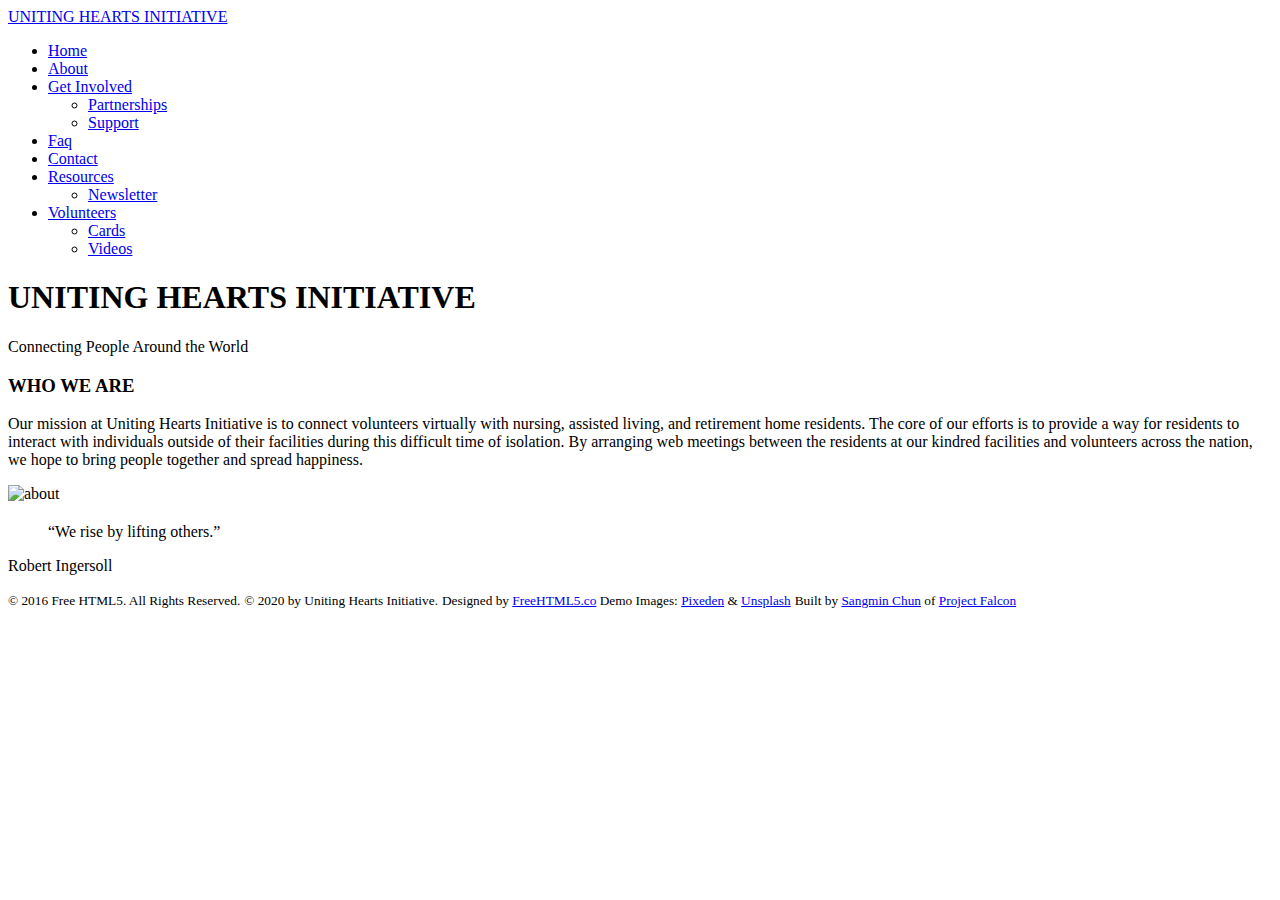
==== index.html @ cf686b50 "Added index.html" ====
<!DOCTYPE HTML>
<html>

<head>
	<meta charset="utf-8">
	<meta http-equiv="X-UA-Compatible" content="IE=edge">
	<title>Uniting Hearts Initiative</title>
	<meta name="viewport" content="width=device-width, initial-scale=1">
	<meta name="description" content="Uniting Hearts Initiative" />
	<meta name="keywords" content="uniting hearts initiative, uniting hearts, CHD Living, senior" />
	<meta name="author" content="Uniting Hearts Initiative" />

	<!-- 
	//////////////////////////////////////////////////////

	FREE HTML5 TEMPLATE 
	DESIGNED & DEVELOPED by FreeHTML5.co
		
	Website: 		http://freehtml5.co/
	Email: 			info@freehtml5.co
	Twitter: 		http://twitter.com/fh5co
	Facebook: 		https://www.facebook.com/fh5co

	//////////////////////////////////////////////////////
	 -->

	<!-- Facebook and Twitter integration -->
	<meta property="og:title" content="" />
	<meta property="og:image" content="" />
	<meta property="og:url" content="" />
	<meta property="og:site_name" content="" />
	<meta property="og:description" content="" />
	<meta name="twitter:title" content="" />
	<meta name="twitter:image" content="" />
	<meta name="twitter:url" content="" />
	<meta name="twitter:card" content="" />

	<link href='https://fonts.googleapis.com/css?family=Work+Sans:400,300,600,400italic,700' rel='stylesheet'
		type='text/css'>

	<!-- Animate.css -->
	<link rel="stylesheet" href="css/animate.css">
	<!-- Icomoon Icon Fonts-->
	<link rel="stylesheet" href="css/icomoon.css">
	<!-- Bootstrap  -->
	<link rel="stylesheet" href="css/bootstrap.css">

	<!-- Magnific Popup -->
	<link rel="stylesheet" href="css/magnific-popup.css">

	<!-- Theme style  -->
	<link rel="stylesheet" href="css/style.css">
	<!-- Font Awesome -->
	<link rel="stylesheet" href="https://cdnjs.cloudflare.com/ajax/libs/font-awesome/5.14.0/css/all.min.css"
		integrity="sha512-1PKOgIY59xJ8Co8+NE6FZ+LOAZKjy+KY8iq0G4B3CyeY6wYHN3yt9PW0XpSriVlkMXe40PTKnXrLnZ9+fkDaog=="
		crossorigin="anonymous" />
	<!-- Modernizr JS -->
	<script src="js/modernizr-2.6.2.min.js"></script>
	<!-- FOR IE9 below -->
	<!--[if lt IE 9]>
	<script src="js/respond.min.js"></script>
	<![endif]-->

</head>

<body>

	<div class="fh5co-loader"></div>

	<div id="page">
		<nav class="fh5co-nav" role="navigation">
			<div class="container">
				<div class="row">
					<div class="col-xs-12 text-center">
						<div id="fh5co-logo"><a href="index.html">UNITING HEARTS INITIATIVE</a></div>
					</div>
					<div class="col-xs-12 text-center menu-1">
						<ul>
							<li class="active"><a href="index.html">Home</a></li>
							<li> <a href="about.html">About</a></li>
							<li class="has-dropdown">
								<a href="getinvolved.html">Get Involved</a>
								<ul class="dropdown">
									<li><a href="partnerships.html">Partnerships</a></li>
									<li><a href="support.html">Support</a></li>
								</ul>
							</li>
							<li><a href="faq.html">Faq</a></li>
							<li><a href="contact.html">Contact</a></li>
							<li class="has-dropdown">
								<a href="resources.html">Resources</a>
								<ul class="dropdown">
									<li><a href="news.html">Newsletter</a></li>
								</ul>
							</li>
							<li class="has-dropdown">
								<a href="volunteers.html">Volunteers</a>
								<ul class="dropdown">
									<li><a href="cards.html">Cards</a></li>
					 
									<li><a href="videos.html">Videos</a></li>
								</ul>
							</li>
						</ul>
					</div>
				</div>

			</div>
		</nav>


		<header id="fh5co-header" class="fh5co-cover" role="banner"
			style="background-image:url(images/indexbackground.webp);">
			<div class="overlay"></div>
			<div class="container">
				<div class="row">
					<div class="col-md-12 col-md-offset-0 text-center">
						<div class="display-t">
							<div class="display-tc animate-box" data-animate-effect="fadeInUp">
								<h1 class="mb30">UNITING HEARTS INITIATIVE</h1>
								<p class="home-desc">
									Connecting People Around the World
								</p>
							</div>
						</div>
					</div>
				</div>
			</div>
		</header>

		<div id="fh5co-about">
			<div class="container">
				<div class="row row-pb-md animate-box">
					<div class="col-md-6 col-md-push-6">

						<div class="desc">
							<h3>WHO WE ARE</h3>
							<p>Our mission at Uniting Hearts Initiative is to connect volunteers virtually with nursing,
								assisted living, and retirement home residents. The core of our efforts is to provide a
								way for residents to interact with individuals outside of their facilities during this
								difficult time of isolation. By arranging web meetings between the residents at our
								kindred facilities and volunteers across the nation, we hope to bring people together
								and spread happiness.</p>
						</div>
					</div>
					<div class="col-md-6 col-md-pull-6">
						<img class="img-responsive" src="images/indexBlurb.webp" alt="about">
					</div>

				</div>

			</div>
		</div>

		<div id="fh5co-counter">
			<div class="container">

				<div class="row animate-box" data-animate-effect="fadeInUp">
					<div class="col-md-8 col-md-offset-2 text-center fh5co-heading">
						<h2><i class="fa fa-quote-left" aria-hidden="true"></i></h2>
						<blockquote>“We rise by lifting others.”</blockquote>
						<span>Robert Ingersoll</span>
					</div>
				</div>
			</div>

			<footer id="fh5co-footer" role="contentinfo">
				<div class="row copyright">
					<div class="col-md-12 text-center">
						<p>
							<small class="block">&copy; 2016 Free HTML5. All Rights Reserved.</small>
							<small class="block"> &copy; 2020 by Uniting Hearts Initiative.</small>
							<small class="block">Designed by <a href="http://freehtml5.co/"
									target="_blank">FreeHTML5.co</a> Demo Images: <a href="http://pixeden.com/"
									target="_blank">Pixeden</a> &amp; <a href="http://unsplash.com/"
									target="_blank">Unsplash</a></small>
							<small class="block"> Built by <a href="http://blog.sagg.in/"> Sangmin Chun</a> of <a
									target="_blank" href="https://www.elevatethefuture.org/projectfalcon">‌Project
									Falcon</a></small>
						</p>
					</div>
				</div>

		</div>
		</footer>
	</div>

	<div class="gototop js-top">
		<a href="#" class="js-gotop"><i class="icon-arrow-up"></i></a>
	</div>

	<!-- jQuery -->
	<script src="js/jquery.min.js"></script>
	<!-- jQuery Easing -->
	<script src="js/jquery.easing.1.3.js"></script>
	<!-- Bootstrap -->
	<script src="js/bootstrap.min.js"></script>
	<!-- Waypoints -->
	<script src="js/jquery.waypoints.min.js"></script>
	<!-- countTo -->
	<script src="js/jquery.countTo.js"></script>
	<!-- Magnific Popup -->
	<script src="js/jquery.magnific-popup.min.js"></script>
	<script src="js/magnific-popup-options.js"></script>
	<!-- Main -->
	<script src="js/main.js"></script>

</body>

</html>
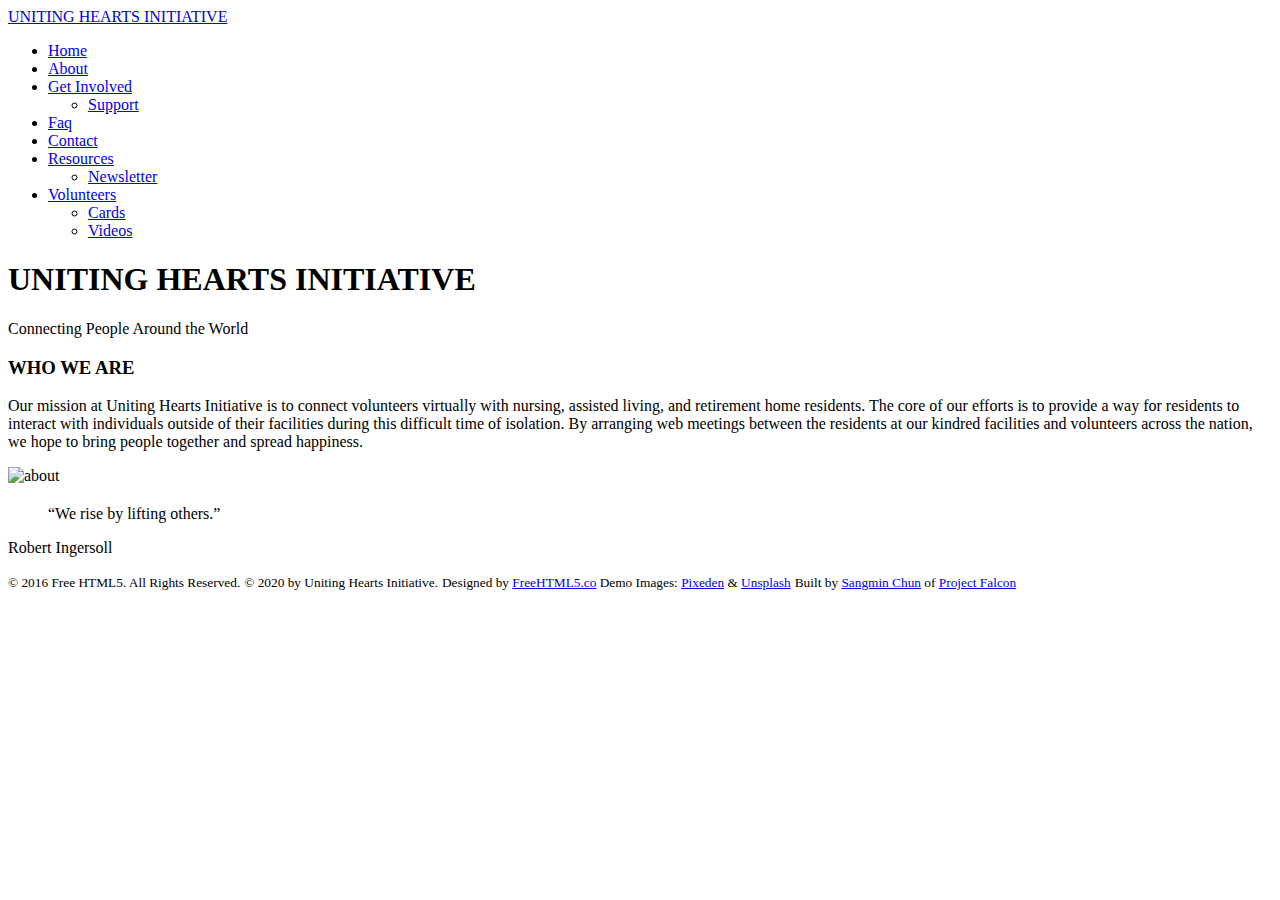
==== commit 1fa41cb1: "Updated everything." ====
--- a/index.html
+++ b/index.html
@@ -81,7 +81,6 @@
 							<li class="has-dropdown">
 								<a href="getinvolved.html">Get Involved</a>
 								<ul class="dropdown">
-									<li><a href="partnerships.html">Partnerships</a></li>
 									<li><a href="support.html">Support</a></li>
 								</ul>
 							</li>
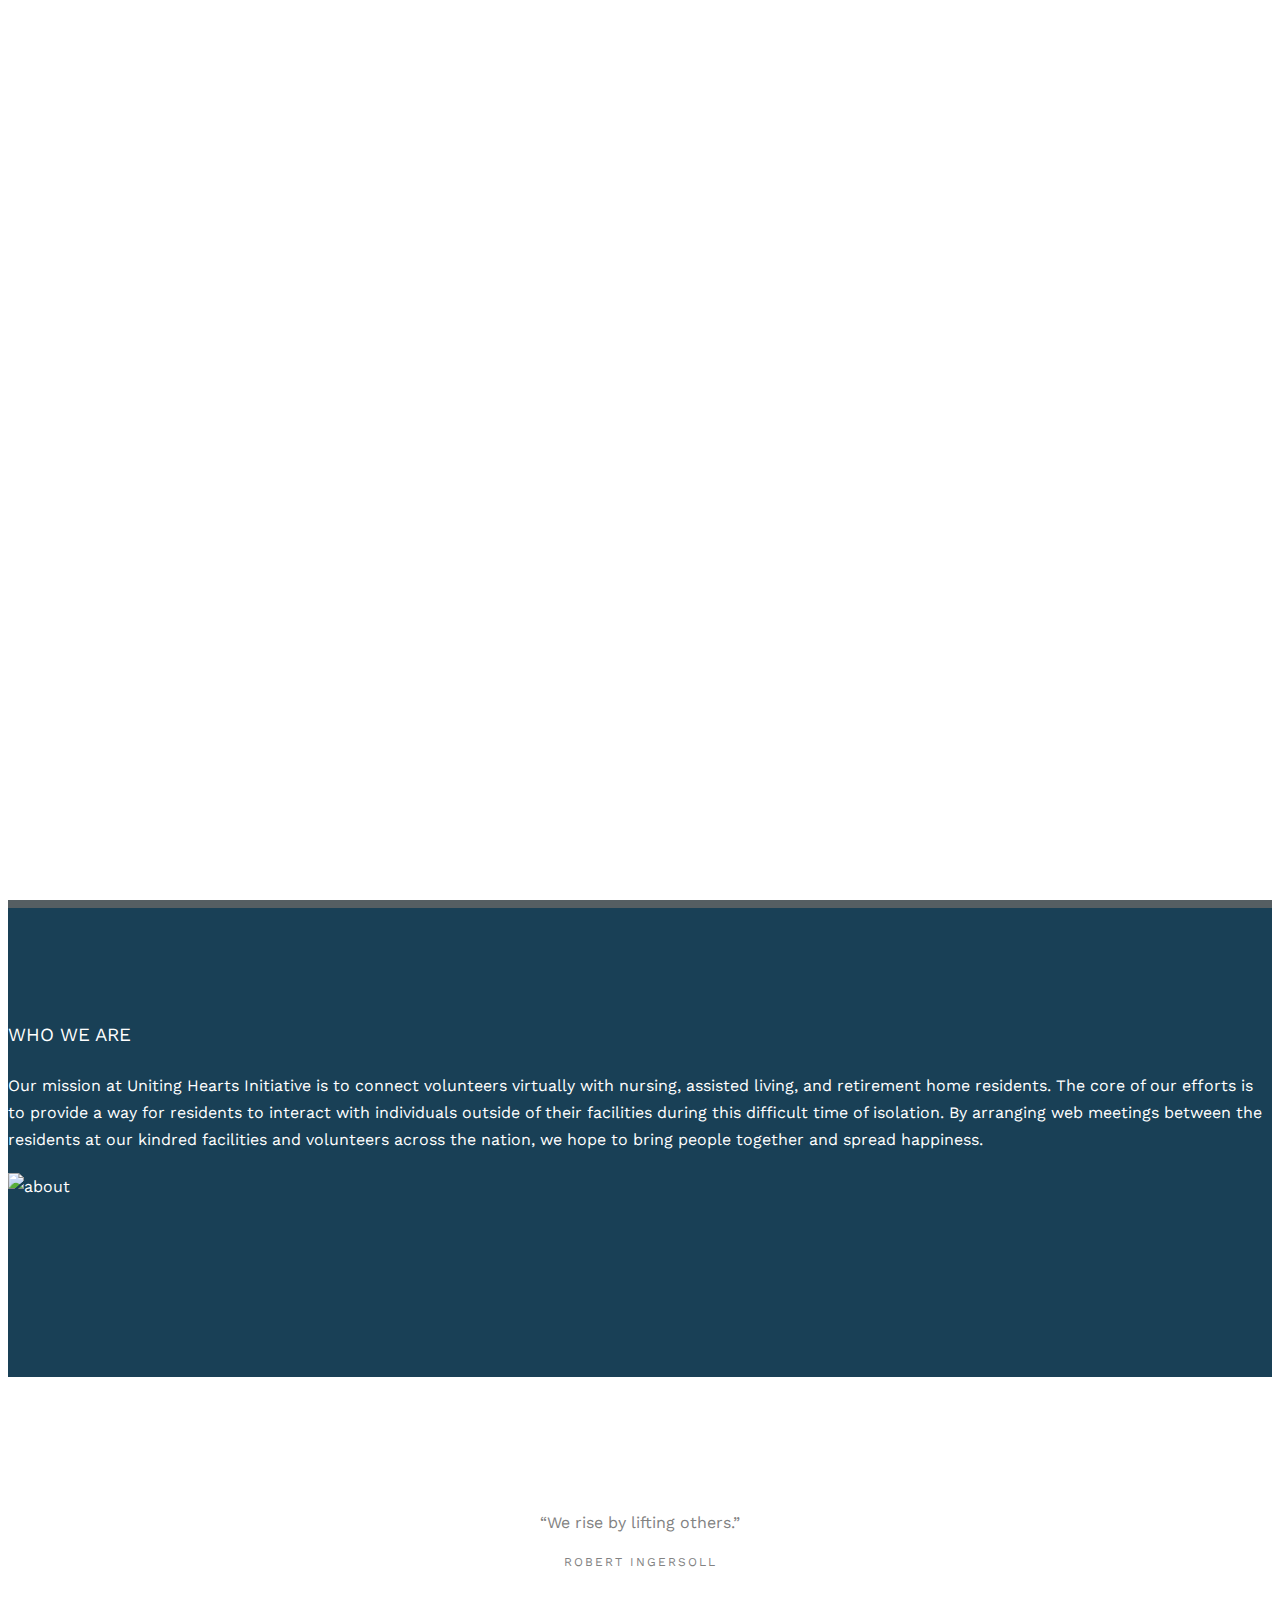
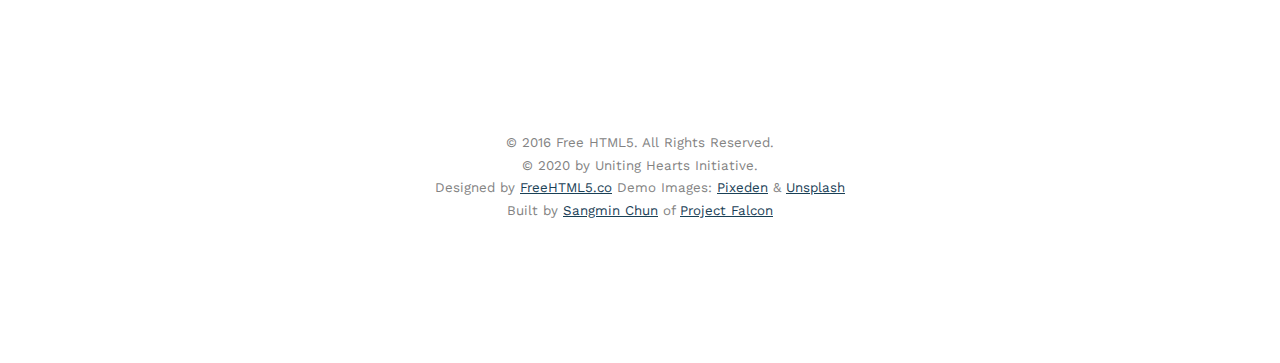
==== commit db8aed78: "New changes." ====
--- a/index.html
+++ b/index.html
@@ -96,8 +96,8 @@
 								<a href="volunteers.html">Volunteers</a>
 								<ul class="dropdown">
 									<li><a href="cards.html">Cards</a></li>
-					 
 									<li><a href="videos.html">Videos</a></li>
+									<li><a href="virtualbuddies.html">Virtual Buddies</a></li>
 								</ul>
 							</li>
 						</ul>
@@ -131,17 +131,18 @@
 			<div class="container">
 				<div class="row row-pb-md animate-box">
 					<div class="col-md-6 col-md-push-6">
-
-						<div class="desc">
-							<h3>WHO WE ARE</h3>
-							<p>Our mission at Uniting Hearts Initiative is to connect volunteers virtually with nursing,
-								assisted living, and retirement home residents. The core of our efforts is to provide a
-								way for residents to interact with individuals outside of their facilities during this
-								difficult time of isolation. By arranging web meetings between the residents at our
-								kindred facilities and volunteers across the nation, we hope to bring people together
-								and spread happiness.</p>
+						
+							<div class="desc">
+								<h3>WHO WE ARE</h3>
+								<p>Our mission at Uniting Hearts Initiative is to connect volunteers virtually with nursing,
+									assisted living, and retirement home residents. The core of our efforts is to provide a
+									way for residents to interact with individuals outside of their facilities during this
+									difficult time of isolation. By arranging web meetings between the residents at our
+									kindred facilities and volunteers across the nation, we hope to bring people together
+									and spread happiness.</p>
+							</div>
 						</div>
-					</div>
+				
 					<div class="col-md-6 col-md-pull-6">
 						<img class="img-responsive" src="images/indexBlurb.webp" alt="about">
 					</div>
--- a/css/style.css
+++ b/css/style.css
@@ -0,0 +1,1929 @@
+@font-face {
+  font-family: "icomoon";
+  src: url("../fonts/icomoon/icomoon.eot?srf3rx");
+  src: url("../fonts/icomoon/icomoon.eot?srf3rx#iefix")
+      format("embedded-opentype"),
+    url("../fonts/icomoon/icomoon.ttf?srf3rx") format("truetype"),
+    url("../fonts/icomoon/icomoon.woff?srf3rx") format("woff"),
+    url("../fonts/icomoon/icomoon.svg?srf3rx#icomoon") format("svg");
+  font-weight: normal;
+  font-style: normal;
+}
+/* =======================================================
+*
+* 	Template Style 
+*
+* ======================================================= */
+body {
+  font-family: "Work Sans", Arial, sans-serif;
+  font-weight: 400;
+  font-size: 16px;
+  line-height: 1.7;
+  color: #828282;
+  background: #fff;
+}
+
+#page {
+  position: relative;
+  overflow-x: hidden;
+  width: 100%;
+  height: 100%;
+  -webkit-transition: 0.5s;
+  -o-transition: 0.5s;
+  transition: 0.5s;
+}
+.offcanvas #page {
+  overflow: hidden;
+  position: absolute;
+}
+.offcanvas #page:after {
+  -webkit-transition: 2s;
+  -o-transition: 2s;
+  transition: 2s;
+  position: absolute;
+  top: 0;
+  right: 0;
+  bottom: 0;
+  left: 0;
+  z-index: 101;
+  background: rgba(0, 0, 0, 0.7);
+  content: "";
+}
+
+a {
+  color: #194056;
+  -webkit-transition: 0.5s;
+  -o-transition: 0.5s;
+  transition: 0.5s;
+}
+a:hover,
+a:active,
+a:focus {
+  color: #194056;
+  outline: none;
+  text-decoration: none;
+}
+
+p {
+  margin-bottom: 20px;
+}
+
+h1,
+h2,
+h3,
+h4,
+h5,
+h6,
+figure {
+  color: #000;
+  font-family: "Work Sans", Arial, sans-serif;
+  font-weight: 400;
+  margin: 0 0 20px 0;
+}
+
+::-webkit-selection {
+  color: #fff;
+  background: #194056;
+}
+
+::-moz-selection {
+  color: #fff;
+  background: #194056;
+}
+
+::selection {
+  color: #fff;
+  background: #194056;
+}
+
+.fh5co-nav {
+  position: absolute;
+  top: 0;
+  margin: 0;
+  padding: 0;
+  width: 100%;
+  padding: 40px 0;
+  z-index: 1001;
+}
+@media screen and (max-width: 768px) {
+  .fh5co-nav {
+    padding: 20px 0;
+  }
+.uledition {
+}
+
+}
+.fh5co-nav #fh5co-logo {
+  font-size: 24px;
+  margin: 0 0 2em 0;
+  padding: 0;
+  text-transform: uppercase;
+  font-weight: bold;
+}
+@media screen and (max-width: 768px) {
+  .fh5co-nav #fh5co-logo {
+    margin-bottom: 0;
+  }
+}
+.fh5co-nav #fh5co-logo a > span {
+  color: #f35f55;
+}
+.fh5co-nav a {
+  padding: 5px 10px;
+  color: #fff;
+}
+@media screen and (max-width: 768px) {
+  .fh5co-nav .menu-1 {
+    display: none;
+  }
+}
+.fh5co-nav ul {
+  padding: 0;
+  margin: 2px 0 0 0;
+}
+.fh5co-nav ul li {
+  padding: 0;
+  margin: 0;
+  list-style: none;
+  display: inline;
+}
+.fh5co-nav ul li a {
+  font-size: 16px;
+  padding: 30px 10px;
+  text-transform: uppercase;
+  color: rgba(255, 255, 255, 0.5);
+  -webkit-transition: 0.5s;
+  -o-transition: 0.5s;
+  transition: 0.5s;
+}
+.fh5co-nav ul li a:hover,
+.fh5co-nav ul li a:focus,
+.fh5co-nav ul li a:active {
+  color: white;
+}
+.fh5co-nav ul li.has-dropdown {
+  position: relative;
+}
+.fh5co-nav ul li.has-dropdown .dropdown {
+  width: 130px;
+  -webkit-box-shadow: 0px 14px 33px -9px rgba(0, 0, 0, 0.75);
+  -moz-box-shadow: 0px 14px 33px -9px rgba(0, 0, 0, 0.75);
+  box-shadow: 0px 14px 33px -9px rgba(0, 0, 0, 0.75);
+  z-index: 1002;
+  visibility: hidden;
+  opacity: 0;
+  position: absolute;
+  top: 40px;
+  left: 0;
+  text-align: left;
+  background: #fff;
+  padding: 20px;
+  -webkit-border-radius: 4px;
+  -moz-border-radius: 4px;
+  -ms-border-radius: 4px;
+  border-radius: 4px;
+  -webkit-transition: 0s;
+  -o-transition: 0s;
+  transition: 0s;
+}
+.fh5co-nav ul li.has-dropdown .dropdown:before {
+  bottom: 100%;
+  left: 40px;
+  border: solid transparent;
+  content: " ";
+  height: 0;
+  width: 0;
+  position: absolute;
+  pointer-events: none;
+  border-bottom-color: #fff;
+  border-width: 8px;
+  margin-left: -8px;
+}
+.fh5co-nav ul li.has-dropdown .dropdown li {
+  display: block;
+  margin-bottom: 7px;
+}
+.fh5co-nav ul li.has-dropdown .dropdown li:last-child {
+  margin-bottom: 0;
+}
+.fh5co-nav ul li.has-dropdown .dropdown li a {
+  padding: 2px 0;
+  display: block;
+  color: #999999;
+  line-height: 1.2;
+  text-transform: none;
+  font-size: 15px;
+}
+.fh5co-nav ul li.has-dropdown .dropdown li a:hover {
+  color: #000;
+}
+.fh5co-nav ul li.has-dropdown:hover a,
+.fh5co-nav ul li.has-dropdown:focus a {
+  color: #fff;
+}
+.fh5co-nav ul li.btn-cta a {
+  color: #194056;
+}
+.fh5co-nav ul li.btn-cta a span {
+  background: #f35f55;
+  color: #fff;
+  padding: 4px 20px;
+  display: -moz-inline-stack;
+  display: inline-block;
+  zoom: 1;
+  *display: inline;
+  -webkit-transition: 0.3s;
+  -o-transition: 0.3s;
+  transition: 0.3s;
+  -webkit-border-radius: 4px;
+  -moz-border-radius: 4px;
+  -ms-border-radius: 4px;
+  border-radius: 4px;
+}
+.fh5co-nav ul li.btn-cta a:hover span {
+  background: #f14034 !important;
+  -webkit-box-shadow: 0px 14px 20px -9px rgba(0, 0, 0, 0.75);
+  -moz-box-shadow: 0px 14px 20px -9px rgba(0, 0, 0, 0.75);
+  box-shadow: 0px 14px 20px -9px rgba(0, 0, 0, 0.75);
+}
+.fh5co-nav ul li.active > a {
+  color: #fff !important;
+  position: relative;
+}
+.fh5co-nav ul li.active > a:before {
+  position: absolute;
+  content: "";
+  width: 8px;
+  height: 8px;
+  top: 0;
+  margin-top: 0px;
+  left: 50%;
+  margin-left: -4px;
+
+  -webkit-border-radius: 50%;
+  -moz-border-radius: 50%;
+  -ms-border-radius: 50%;
+  border-radius: 50%;
+}
+
+#fh5co-header,
+#fh5co-counter,
+.fh5co-bg {
+  background-size: cover;
+  background-position: top center;
+  background-repeat: no-repeat;
+  position: relative;
+}
+
+.fh5co-bg {
+  background-size: cover;
+  background-position: center center;
+  position: relative;
+  width: 100%;
+  float: left;
+  position: relative;
+}
+
+#fh5co-header a {
+  color: rgba(255, 255, 255, 0.5);
+  border-bottom: 1px solid rgba(255, 255, 255, 0.5);
+}
+#fh5co-header a:hover {
+  color: white;
+  border-bottom: 1px solid white;
+}
+
+.fh5co-cover {
+  background-size: cover;
+  background-position: top center;
+  background-repeat: no-repeat;
+  position: relative;
+  float: left;
+  width: 100%;
+}
+.fh5co-cover .overlay {
+  z-index: 0;
+  position: absolute;
+  bottom: 0;
+  top: 0;
+  left: 0;
+  right: 0;
+  background: rgba(42, 54, 59, 0.8);
+}
+.fh5co-cover > .fh5co-container {
+  position: relative;
+  z-index: 10;
+}
+@media screen and (max-width: 768px) {
+  .fh5co-cover {
+    height: auto;
+    min-height: none;
+    padding: 120px 0 20px 0;
+    font-size: 1.55rem;
+  }
+}
+.fh5co-cover .display-t,
+.fh5co-cover .display-tc {
+  z-index: 9;
+  height: 900px;
+  display: table;
+  width: 100%;
+}
+@media screen and (max-width: 768px) {
+  .fh5co-cover .display-t,
+  .fh5co-cover .display-tc {
+    height: 600px;
+  }
+}
+.fh5co-cover.fh5co-cover-sm {
+  height: 600px;
+}
+@media screen and (max-width: 768px) {
+  .fh5co-cover.fh5co-cover-sm {
+    height: 400px;
+  }
+}
+.fh5co-cover.fh5co-cover-sm .display-t,
+.fh5co-cover.fh5co-cover-sm .display-tc {
+  height: 600px;
+  display: table;
+  width: 100%;
+}
+@media screen and (max-width: 768px) {
+  .fh5co-cover.fh5co-cover-sm .display-t,
+  .fh5co-cover.fh5co-cover-sm .display-tc {
+    height: 400px;
+  }
+}
+
+.fh5co-staff {
+  text-align: center;
+  margin-bottom: 30px;
+  background: #fff;
+  padding: 30px;
+  float: left;
+  width: 100%;
+}
+.fh5co-staff img {
+  width: 100px;
+  margin-bottom: 20px;
+  -webkit-border-radius: 50%;
+  -moz-border-radius: 50%;
+  -ms-border-radius: 50%;
+  border-radius: 50%;
+}
+.fh5co-staff h3 {
+  font-size: 24px;
+  margin-bottom: 5px;
+}
+.fh5co-staff p {
+  margin-bottom: 30px;
+}
+.fh5co-staff .role {
+  color: #bfbfbf;
+  margin-bottom: 30px;
+  font-weight: normal;
+  display: block;
+}
+
+.pagination a {
+  background: none;
+  border: none !important;
+  color: gray !important;
+}
+.pagination a:hover,
+.pagination a:focus,
+.pagination a:active {
+  background: none !important;
+}
+.pagination > li > a {
+  margin: 0 2px;
+  font-size: 18px;
+  padding: 0 !important;
+  background: none;
+  -webkit-border-radius: 50% !important;
+  -moz-border-radius: 50% !important;
+  -ms-border-radius: 50% !important;
+  -o-border-radius: 50% !important;
+  border-radius: 50% !important;
+  height: 50px;
+  width: 50px;
+  line-height: 50px;
+  display: table-cell;
+  vertical-align: middle;
+}
+.pagination > li > a:hover {
+  color: #000;
+  background: #e6e6e6 !important;
+}
+.pagination > li.disabled > a {
+  background: none;
+}
+.pagination > li.active > a {
+  background: #194056 !important;
+  -webkit-box-shadow: 4px 11px 35px -14px rgba(0, 0, 0, 0.5);
+  -moz-box-shadow: 4px 11px 35px -14px rgba(0, 0, 0, 0.5);
+  -ms-box-shadow: 4px 11px 35px -14px rgba(0, 0, 0, 0.5);
+  -o-box-shadow: 4px 11px 35px -14px rgba(0, 0, 0, 0.5);
+  box-shadow: 4px 11px 35px -14px rgba(0, 0, 0, 0.5);
+  color: #fff !important;
+}
+.pagination > li.active > a:hover {
+  cursor: pointer;
+  background: #38b0f5 !important;
+}
+
+.fh5co-social-icons {
+  margin: 0;
+  padding: 0;
+}
+.fh5co-social-icons li {
+  margin: 0;
+  padding: 0;
+  list-style: none;
+  display: -moz-inline-stack;
+  display: inline-block;
+  zoom: 1;
+  *display: inline;
+}
+.fh5co-social-icons li a {
+  display: -moz-inline-stack;
+  display: inline-block;
+  zoom: 1;
+  *display: inline;
+  color: #194056;
+  padding-left: 10px;
+  padding-right: 10px;
+}
+.fh5co-social-icons li a i {
+  font-size: 20px;
+}
+
+.fh5co-contact-info ul {
+  padding: 0;
+  margin: 0;
+}
+.fh5co-contact-info ul li {
+  padding: 0 0 0 40px;
+  margin: 0 0 30px 0;
+  list-style: none;
+  position: relative;
+}
+.fh5co-contact-info ul li:before {
+  color: #194056;
+  position: absolute;
+  left: 0;
+  top: 0.05em;
+  font-family: "icomoon";
+  speak: none;
+  font-style: normal;
+  font-weight: normal;
+  font-variant: normal;
+  text-transform: none;
+  line-height: 1;
+  /* Better Font Rendering =========== */
+  -webkit-font-smoothing: antialiased;
+  -moz-osx-font-smoothing: grayscale;
+}
+.fh5co-contact-info ul li.address:before {
+  font-size: 30px;
+  content: "\e9d1";
+}
+.fh5co-contact-info ul li.phone:before {
+  font-size: 23px;
+  content: "\e9f4";
+}
+.fh5co-contact-info ul li.email:before {
+  font-size: 23px;
+  content: "\e9da";
+}
+.fh5co-contact-info ul li.url:before {
+  font-size: 23px;
+  content: "\e9af";
+}
+
+#fh5co-header .display-tc,
+#fh5co-counter .display-tc,
+.fh5co-cover .display-tc {
+  display: table-cell !important;
+  vertical-align: middle;
+}
+#fh5co-header .display-tc h1,
+#fh5co-header .display-tc h2,
+#fh5co-counter .display-tc h1,
+#fh5co-counter .display-tc h2,
+.fh5co-cover .display-tc h1,
+.fh5co-cover .display-tc h2 {
+  margin: 0;
+  padding: 0;
+  color: white;
+}
+#fh5co-header .display-tc h1,
+#fh5co-counter .display-tc h1,
+.fh5co-cover .display-tc h1 {
+  margin-bottom: 0px;
+  margin-top: 0;
+  font-size: 60px;
+  line-height: 1.5;
+  text-transform: uppercase;
+  font-weight: 300;
+}
+@media screen and (max-width: 768px) {
+  #fh5co-header .display-tc h1,
+  #fh5co-counter .display-tc h1,
+  .fh5co-cover .display-tc h1 {
+    font-size: 40px;
+  }
+}
+#fh5co-header .display-tc h2,
+#fh5co-counter .display-tc h2,
+.fh5co-cover .display-tc h2 {
+  font-size: 20px;
+  line-height: 1.5;
+  margin-bottom: 30px;
+  text-transform: uppercase;
+}
+#fh5co-header .display-tc .btn,
+#fh5co-counter .display-tc .btn,
+.fh5co-cover .display-tc .btn {
+  padding: 15px 30px;
+  background: #194056;
+  color: #fff;
+  border: none !important;
+  font-size: 18px;
+  text-transform: uppercase;
+  -webkit-border-radius: 4px;
+  -moz-border-radius: 4px;
+  -ms-border-radius: 4px;
+  border-radius: 4px;
+}
+#fh5co-header .display-tc .btn:hover,
+#fh5co-counter .display-tc .btn:hover,
+.fh5co-cover .display-tc .btn:hover {
+  background: #0a86cc !important;
+  -webkit-box-shadow: 0px 14px 30px -15px rgba(0, 0, 0, 0.75) !important;
+  -moz-box-shadow: 0px 14px 30px -15px rgba(0, 0, 0, 0.75) !important;
+  box-shadow: 0px 14px 30px -15px rgba(0, 0, 0, 0.75) !important;
+}
+#fh5co-header .display-tc .link-watch,
+#fh5co-counter .display-tc .link-watch,
+.fh5co-cover .display-tc .link-watch {
+  border-bottom: none;
+}
+#fh5co-header .display-tc .form-inline .form-group,
+#fh5co-counter .display-tc .form-inline .form-group,
+.fh5co-cover .display-tc .form-inline .form-group {
+  width: 100% !important;
+  margin-bottom: 10px;
+}
+#fh5co-header .display-tc .form-inline .form-group .form-control,
+#fh5co-counter .display-tc .form-inline .form-group .form-control,
+.fh5co-cover .display-tc .form-inline .form-group .form-control {
+  width: 100%;
+  background: #fff;
+  border: none;
+}
+
+.fh5co-bg-section {
+  background: rgba(0, 0, 0, 0.05);
+}
+
+#fh5co-services,
+#fh5co-started,
+#fh5co-testimonial,
+#fh5co-blog,
+#fh5co-project,
+#fh5co-about,
+#fh5co-team,
+#fh5co-contact,
+#fh5co-footer {
+  padding: 7em 0;
+  clear: both;
+}
+@media screen and (max-width: 768px) {
+  #fh5co-services,
+  #fh5co-started,
+  #fh5co-testimonial,
+  #fh5co-blog,
+  #fh5co-project,
+  #fh5co-about,
+  #fh5co-team,
+  #fh5co-contact,
+  #fh5co-footer {
+    padding: 3em 0;
+  }
+}
+
+#fh5co-testimonial .testimonial {
+  background: #fff;
+  padding: 30px;
+  position: relative;
+  margin-bottom: 4em;
+}
+#fh5co-testimonial .testimonial blockquote {
+  border-left: none;
+  padding: 0;
+  margin: 0;
+}
+#fh5co-testimonial .testimonial p {
+  color: #000;
+}
+#fh5co-testimonial .testimonial p.author {
+  color: #b3b3b3;
+}
+#fh5co-testimonial .testimonial p.author img {
+  width: 60px;
+  margin-right: 20px;
+  -webkit-border-radius: 50%;
+  -moz-border-radius: 50%;
+  -ms-border-radius: 50%;
+  border-radius: 50%;
+}
+#fh5co-testimonial .testimonial p.author cite {
+  font-style: normal;
+  font-size: 13px;
+}
+#fh5co-testimonial .testimonial p:last-child {
+  margin-bottom: 0;
+}
+#fh5co-testimonial .testimonial:after {
+  position: absolute;
+  left: 11%;
+  bottom: -30px;
+  display: block;
+  width: 0;
+  content: "";
+  border-width: 30px 30px 0 0;
+  border-style: solid;
+  border-color: #fff transparent;
+}
+
+#fh5co-blog .fh5co-post {
+  background: #fff;
+  float: left;
+  width: 100%;
+  margin-bottom: 30px;
+  padding: 30px;
+  -webkit-box-shadow: -2px 11px 24px -8px rgba(0, 0, 0, 0.15);
+  -moz-box-shadow: -2px 11px 24px -8px rgba(0, 0, 0, 0.15);
+  box-shadow: -2px 11px 24px -8px rgba(0, 0, 0, 0.15);
+  position: relative;
+  bottom: 0;
+  -webkit-transition: 0.3s;
+  -o-transition: 0.3s;
+  transition: 0.3s;
+}
+#fh5co-blog .fh5co-post h3 {
+  margin-bottom: 20px;
+}
+#fh5co-blog .fh5co-post h3 a {
+  color: #194056;
+}
+#fh5co-blog .fh5co-post h3 a:hover {
+  color: #f35f55;
+}
+#fh5co-blog .fh5co-post .fh5co-date {
+  display: block;
+  margin-bottom: 10px;
+  text-transform: uppercase;
+  font-size: 12px;
+  color: #cccccc;
+  letter-spacing: 0.07em;
+}
+#fh5co-blog .fh5co-post p.author {
+  color: #b3b3b3;
+}
+#fh5co-blog .fh5co-post p.author img {
+  width: 50px;
+  margin-right: 10px;
+  -webkit-border-radius: 50%;
+  -moz-border-radius: 50%;
+  -ms-border-radius: 50%;
+  border-radius: 50%;
+}
+#fh5co-blog .fh5co-post p.author cite {
+  font-style: normal;
+  font-size: 13px;
+}
+#fh5co-blog .fh5co-post p:last-child {
+  margin-bottom: 0;
+}
+#fh5co-blog .fh5co-post:hover,
+#fh5co-blog .fh5co-post:focus {
+  bottom: 10px;
+}
+@media screen and (max-width: 768px) {
+  #fh5co-blog .fh5co-post:hover,
+  #fh5co-blog .fh5co-post:focus {
+    bottom: 0;
+  }
+}
+
+#fh5co-counter {
+  padding: 7em 0;
+  text-align: center;
+}
+@media screen and (max-width: 768px) {
+  #fh5co-counter {
+    padding: 3em 0;
+  }
+}
+#fh5co-counter .counter {
+  font-size: 50px;
+  margin-bottom: 10px;
+  color: #194056;
+  font-weight: 100;
+  display: block;
+}
+#fh5co-counter .counter-label {
+  margin-bottom: 0;
+  text-transform: uppercase;
+  color: rgba(0, 0, 0, 0.5);
+  letter-spacing: 0.1em;
+}
+@media screen and (max-width: 768px) {
+  #fh5co-counter .feature-center {
+    margin-bottom: 30px;
+  }
+}
+#fh5co-counter .icon {
+  width: 70px;
+  height: 70px;
+  text-align: center;
+  margin-bottom: 20px;
+  background: none !important;
+  border: none !important;
+}
+#fh5co-counter .icon i {
+  height: 70px;
+}
+#fh5co-counter .icon i:before {
+  color: #cccccc;
+  display: block;
+  text-align: center;
+  margin-left: 3px;
+}
+
+#fh5co-project .fh5co-project {
+  margin-bottom: 30px;
+}
+#fh5co-project .fh5co-project > a {
+  display: block;
+  color: #000;
+  position: relative;
+  bottom: 0;
+  overflow: hidden;
+  -webkit-transition: 0.5s;
+  -o-transition: 0.5s;
+  transition: 0.5s;
+}
+#fh5co-project .fh5co-project > a img {
+  position: relative;
+  -webkit-transition: 0.5s;
+  -o-transition: 0.5s;
+  transition: 0.5s;
+}
+#fh5co-project .fh5co-project > a:after {
+  opacity: 0;
+  visibility: hidden;
+  content: "";
+  position: absolute;
+  bottom: 0;
+  left: 0;
+  right: 0;
+  top: 0;
+  -webkit-box-shadow: inset 0px -86px 116px -8px rgba(0, 0, 0, 0.75);
+  -moz-box-shadow: inset 0px -86px 116px -8px rgba(0, 0, 0, 0.75);
+  box-shadow: inset 0px -86px 116px -8px rgba(0, 0, 0, 0.75);
+  z-index: 8;
+  -webkit-transition: 0.5s;
+  -o-transition: 0.5s;
+  transition: 0.5s;
+}
+#fh5co-project .fh5co-project > a h3 {
+  z-index: 12;
+  position: absolute;
+  right: 20px;
+  left: 20px;
+  bottom: 0px;
+  color: #fff;
+  margin: 0;
+  padding: 0;
+  opacity: 0;
+  font-size: 20px;
+  font-weight: 300;
+  visibility: hidden;
+  -webkit-transition: 0.3s;
+  -o-transition: 0.3s;
+  transition: 0.3s;
+}
+@media screen and (max-width: 768px) {
+  #fh5co-project .fh5co-project > a h3 {
+    position: relative;
+    visibility: visible;
+    opacity: 1;
+    bottom: 0;
+    color: #000;
+    padding: 20px;
+    background: #fff;
+  }
+}
+#fh5co-project .fh5co-project > a:hover {
+  -webkit-box-shadow: 0px 18px 71px -10px rgba(0, 0, 0, 0.75);
+  -moz-box-shadow: 0px 18px 71px -10px rgba(0, 0, 0, 0.75);
+  box-shadow: 0px 18px 71px -10px rgba(0, 0, 0, 0.75);
+}
+@media screen and (max-width: 768px) {
+  #fh5co-project .fh5co-project > a:hover {
+    bottom: 0;
+  }
+}
+#fh5co-project .fh5co-project > a:hover:after {
+  opacity: 1;
+  visibility: visible;
+}
+@media screen and (max-width: 768px) {
+  #fh5co-project .fh5co-project > a:hover:after {
+    opacity: 0;
+    visibility: hidden;
+  }
+}
+#fh5co-project .fh5co-project > a:hover h3 {
+  opacity: 1;
+  visibility: visible;
+  bottom: 20px;
+}
+@media screen and (max-width: 768px) {
+  #fh5co-project .fh5co-project > a:hover h3 {
+    bottom: 0;
+    padding: 20px;
+    background: #fff;
+  }
+}
+#fh5co-project .fh5co-project > a:hover img {
+  -webkit-transform: scale(1.1);
+  -moz-transform: scale(1.1);
+  -o-transform: scale(1.1);
+  transform: scale(1.1);
+}
+@media screen and (max-width: 768px) {
+  #fh5co-project .fh5co-project > a:hover img {
+    -webkit-transform: scale(1);
+    -moz-transform: scale(1);
+    -o-transform: scale(1);
+    transform: scale(1);
+  }
+}
+
+#fh5co-core-feature {
+  padding-top: 10em;
+  clear: both;
+}
+@media screen and (max-width: 768px) {
+  #fh5co-core-feature {
+    padding-top: 3em;
+    padding-bottom: 0em;
+  }
+}
+
+.features {
+  display: -webkit-box;
+  display: -moz-box;
+  display: -ms-flexbox;
+  display: -webkit-flex;
+  display: flex;
+  flex-wrap: wrap;
+  -webkit-flex-wrap: wrap;
+  -moz-flex-wrap: wrap;
+  width: 100%;
+  height: auto;
+  position: relative;
+}
+.features .col-half,
+.features .col-half-image-holder {
+  width: 50%;
+  float: left;
+}
+@media screen and (max-width: 768px) {
+  .features .col-half-image-holder {
+    display: block;
+    position: absolute;
+    bottom: 0;
+    padding-bottom: 16em;
+    width: 100%;
+  }
+}
+@media screen and (max-width: 768px) and (max-width: 480px) {
+  .features .col-half-image-holder {
+    padding-bottom: 29em;
+  }
+}
+@media screen and (max-width: 768px) {
+  .features .col-half-image-holder img {
+    right: 0;
+    max-width: 45%;
+  }
+}
+@media screen and (max-width: 768px) and (max-width: 480px) {
+  .features .col-half-image-holder img {
+    margin-right: -4em;
+    max-width: 100%;
+  }
+}
+
+.features .col-half {
+  display: table;
+}
+.features .col-half .table-c {
+  display: table-cell;
+  vertical-align: middle;
+  height: 554px;
+}
+.features .col-half .table-c .desc {
+  width: 85%;
+}
+.features .col-half .table-c .desc > span {
+  text-transform: uppercase;
+  font-size: 12px;
+  letter-spacing: 2px;
+}
+.features .col-half .table-c .desc h3 {
+  font-size: 46px;
+  line-height: 55px;
+  font-weight: 300;
+}
+.features .col-half .table-c .desc .btn {
+  background: #f35f55;
+  border: 2px solid #f35f55;
+}
+.features .col-half .table-c .desc .btn:hover,
+.features .col-half .table-c .desc .btn:active,
+.features .col-half .table-c .desc .btn:focus {
+  border: 2px solid #f35f55 !important;
+  background: #f14034 !important;
+}
+@media screen and (max-width: 768px) {
+  .features .col-half {
+    width: 100%;
+    text-align: center;
+  }
+  .features .col-half .desc {
+    width: 100% !important;
+    padding: 0 30px;
+  }
+}
+.features .col-half-image-holder {
+  position: relative;
+}
+.features .col-half-image-holder img {
+  position: absolute;
+  bottom: 0;
+  right: 0;
+}
+
+.feature-center {
+  padding-left: 20px;
+  padding-right: 20px;
+  float: left;
+  width: 100%;
+  margin-bottom: 40px;
+}
+@media screen and (max-width: 768px) {
+  .feature-center {
+    margin-bottom: 50px;
+  }
+}
+.feature-center .desc {
+  padding-left: 180px;
+}
+.feature-center .icon {
+  margin-bottom: 20px;
+  display: block;
+}
+.feature-center .icon i {
+  font-size: 40px;
+  color: rgba(42, 54, 59, 0.2);
+}
+.feature-center .icon2 {
+  float: left;
+}
+.feature-center .icon2 i {
+  font-size: 100px;
+}
+.feature-center p,
+.feature-center h3 {
+  margin-bottom: 30px;
+}
+.feature-center h3 {
+  font-size: 22px;
+  color: #5d5d5d;
+}
+
+.project-grid {
+  background-size: cover;
+  background-position: top center;
+  background-repeat: no-repeat;
+  position: relative;
+  overflow: hidden;
+  height: 350px;
+  margin-bottom: 40px;
+}
+.project-grid:before {
+  position: absolute;
+  top: 0;
+  bottom: 0;
+  left: 0;
+  right: 0;
+  content: "";
+  background: rgba(0, 0, 0, 0.3);
+  opacity: 0;
+  -webkit-transition: 0.1s;
+  -o-transition: 0.1s;
+  transition: 0.1s;
+}
+.project-grid .desc {
+  background: rgba(12, 156, 238, 0.9);
+  padding: 10px 20px;
+  position: absolute;
+  bottom: -93px;
+  left: 0;
+  right: 0;
+  -webkit-transition: 0.1s;
+  -o-transition: 0.1s;
+  transition: 0.1s;
+}
+.project-grid .desc h3 a {
+  color: white;
+}
+.project-grid .desc span {
+  color: rgba(255, 255, 255, 0.4);
+  text-transform: uppercase;
+  letter-spacing: 1px;
+  font-size: 12px;
+}
+@media screen and (max-width: 768px) {
+  .project-grid .desc {
+    bottom: 0;
+  }
+}
+.project-grid:hover:before,
+.project-grid:focus:before {
+  opacity: 1;
+}
+.project-grid:hover .desc,
+.project-grid:focus .desc {
+  bottom: 0;
+}
+
+.project-content {
+  width: 100%;
+  padding-left: 10px;
+  padding-right: 10px;
+  float: left;
+  padding: 7em 0;
+}
+@media screen and (max-width: 768px) {
+  .project-content {
+    padding: 3em 0;
+  }
+}
+.project-content .col-half {
+  width: 50%;
+  float: left;
+  padding-left: 10px;
+  padding-right: 10px;
+}
+@media screen and (max-width: 480px) {
+  .project-content .col-half {
+    width: 100%;
+  }
+}
+.project-content .col-half .project,
+.project-content .col-half .project-grid {
+  background-size: cover;
+  background-position: top center;
+  background-repeat: no-repeat;
+  position: relative;
+  overflow: hidden;
+}
+.project-content .col-half .project:before,
+.project-content .col-half .project-grid:before {
+  position: absolute;
+  top: 0;
+  bottom: 0;
+  left: 0;
+  right: 0;
+  content: "";
+  background: rgba(0, 0, 0, 0.3);
+  opacity: 0;
+  -webkit-transition: 0.1s;
+  -o-transition: 0.1s;
+  transition: 0.1s;
+}
+.project-content .col-half .project:hover:before,
+.project-content .col-half .project:focus:before,
+.project-content .col-half .project-grid:hover:before,
+.project-content .col-half .project-grid:focus:before {
+  opacity: 1;
+}
+.project-content .col-half .project:hover .desc,
+.project-content .col-half .project:focus .desc,
+.project-content .col-half .project-grid:hover .desc,
+.project-content .col-half .project-grid:focus .desc {
+  bottom: 0;
+}
+@media screen and (max-width: 480px) {
+  .project-content .col-half .project,
+  .project-content .col-half .project-grid {
+    height: 340px !important;
+    margin-bottom: 20px;
+  }
+}
+.project-content .col-half .project {
+  height: 800px;
+}
+.project-content .col-half .project-grid {
+  height: 390px;
+  margin-bottom: 20px;
+}
+.project-content .col-half .project-grid:last-child {
+  margin-bottom: 0;
+}
+.project-content .desc {
+  background: rgba(12, 156, 238, 0.9);
+  padding: 10px 20px;
+  position: absolute;
+  bottom: -93px;
+  left: 0;
+  right: 0;
+  -webkit-transition: 0.1s;
+  -o-transition: 0.1s;
+  transition: 0.1s;
+}
+.project-content .desc h3 {
+  color: white;
+}
+.project-content .desc span {
+  color: rgba(255, 255, 255, 0.4);
+  text-transform: uppercase;
+  letter-spacing: 1px;
+  font-size: 12px;
+}
+@media screen and (max-width: 768px) {
+  .project-content .desc {
+    bottom: 0;
+  }
+}
+
+.fh5co-heading {
+  margin-bottom: 2em;
+}
+.fh5co-heading.fh5co-heading-sm {
+  margin-bottom: 2em;
+}
+.fh5co-heading h2 {
+  font-size: 55px;
+  margin-bottom: 20px;
+  line-height: 1.5;
+  font-weight: 300;
+  color: #000;
+}
+.fh5co-heading p {
+  font-size: 18px;
+  line-height: 1.5;
+  color: #828282;
+}
+.fh5co-heading span {
+  display: block;
+  margin-bottom: 10px;
+  text-transform: uppercase;
+  font-size: 12px;
+  letter-spacing: 2px;
+}
+
+.testimony .inner {
+  width: 20%;
+  float: left;
+}
+.testimony .inner img {
+  width: 100%;
+  height: 100%;
+  border: 10px solid #fff;
+  margin-bottom: 20px;
+  -webkit-border-radius: 50%;
+  -moz-border-radius: 50%;
+  -ms-border-radius: 50%;
+  border-radius: 50%;
+}
+.testimony blockquote {
+  width: 75%;
+  float: right;
+  padding: 40px;
+  background: rgba(0, 0, 0, 0.03);
+  border-left: none;
+  position: relative;
+}
+
+#fh5co-started {
+  background: rgba(42, 54, 59, 0.9);
+}
+#fh5co-started .fh5co-heading h2 {
+  color: #fff;
+  margin-bottom: 20px !important;
+  font-weight: 300;
+}
+#fh5co-started .fh5co-heading p {
+  color: rgba(255, 255, 255, 0.5);
+}
+#fh5co-started .form-control {
+  background: rgba(255, 255, 255, 0.2);
+  border: none !important;
+  color: #fff;
+  font-size: 16px !important;
+  width: 100%;
+  -webkit-transition: 0.5s;
+  -o-transition: 0.5s;
+  transition: 0.5s;
+}
+#fh5co-started .form-control::-webkit-input-placeholder {
+  color: #fff;
+}
+#fh5co-started .form-control:-moz-placeholder {
+  /* Firefox 18- */
+  color: #fff;
+}
+#fh5co-started .form-control::-moz-placeholder {
+  /* Firefox 19+ */
+  color: #fff;
+}
+#fh5co-started .form-control:-ms-input-placeholder {
+  color: #fff;
+}
+#fh5co-started .form-control:focus {
+  background: rgba(255, 255, 255, 0.3);
+}
+#fh5co-started .btn {
+  height: 54px;
+  border: none !important;
+  background: #f35f55;
+  color: #fff;
+  font-size: 16px;
+  text-transform: uppercase;
+  font-weight: 400;
+  padding-left: 30px;
+  padding-right: 30px;
+}
+#fh5co-started .btn:hover {
+  background: #f14034 !important;
+  -webkit-box-shadow: 0px 14px 20px -9px rgba(0, 0, 0, 0.75) !important;
+  -moz-box-shadow: 0px 14px 20px -9px rgba(0, 0, 0, 0.75) !important;
+  box-shadow: 0px 14px 20px -9px rgba(0, 0, 0, 0.75) !important;
+}
+#fh5co-started .form-inline .form-group {
+  width: 100% !important;
+  margin-bottom: 10px;
+}
+#fh5co-started .form-inline .form-group .form-control {
+  width: 100%;
+}
+
+#fh5co-footer .fh5co-footer-links {
+  padding: 0;
+  margin: 0;
+}
+#fh5co-footer .fh5co-footer-links li {
+  padding: 0;
+  margin: 0;
+  list-style: none;
+}
+#fh5co-footer .fh5co-footer-links li a {
+  color: #000;
+  text-decoration: none;
+}
+#fh5co-footer .fh5co-footer-links li a:hover {
+  text-decoration: underline;
+}
+#fh5co-footer .fh5co-widget {
+  margin-bottom: 30px;
+}
+@media screen and (max-width: 768px) {
+  #fh5co-footer .fh5co-widget {
+    text-align: left;
+  }
+}
+#fh5co-footer .fh5co-widget h3 {
+  margin-bottom: 15px;
+  font-weight: bold;
+  font-size: 15px;
+  letter-spacing: 2px;
+  text-transform: uppercase;
+}
+#fh5co-footer .copyright .block {
+  display: block;
+}
+
+#fh5co-offcanvas {
+  position: absolute;
+  z-index: 1901;
+  width: 270px;
+  background: black;
+  top: 0;
+  right: 0;
+  top: 0;
+  bottom: 0;
+  padding: 45px 40px 40px 40px;
+  overflow-y: auto;
+  display: none;
+  -moz-transform: translateX(270px);
+  -webkit-transform: translateX(270px);
+  -ms-transform: translateX(270px);
+  -o-transform: translateX(270px);
+  transform: translateX(270px);
+  -webkit-transition: 0.5s;
+  -o-transition: 0.5s;
+  transition: 0.5s;
+}
+@media screen and (max-width: 768px) {
+  #fh5co-offcanvas {
+    display: block;
+  }
+}
+.offcanvas #fh5co-offcanvas {
+  -moz-transform: translateX(0px);
+  -webkit-transform: translateX(0px);
+  -ms-transform: translateX(0px);
+  -o-transform: translateX(0px);
+  transform: translateX(0px);
+}
+#fh5co-offcanvas a {
+  color: rgba(255, 255, 255, 0.5);
+}
+#fh5co-offcanvas a:hover {
+  color: rgba(255, 255, 255, 0.8);
+}
+#fh5co-offcanvas ul {
+  padding: 0;
+  margin: 0;
+}
+#fh5co-offcanvas ul li {
+  padding: 0;
+  margin: 0;
+  list-style: none;
+}
+#fh5co-offcanvas ul li > ul {
+  padding-left: 20px;
+  display: none;
+}
+#fh5co-offcanvas ul li.offcanvas-has-dropdown > a {
+  display: block;
+  position: relative;
+}
+#fh5co-offcanvas ul li.offcanvas-has-dropdown > a:after {
+  position: absolute;
+  right: 0px;
+  font-family: "icomoon";
+  speak: none;
+  font-style: normal;
+  font-weight: normal;
+  font-variant: normal;
+  text-transform: none;
+  line-height: 1;
+  /* Better Font Rendering =========== */
+  -webkit-font-smoothing: antialiased;
+  -moz-osx-font-smoothing: grayscale;
+  content: "\e921";
+  font-size: 20px;
+  color: rgba(255, 255, 255, 0.2);
+  -webkit-transition: 0.5s;
+  -o-transition: 0.5s;
+  transition: 0.5s;
+}
+#fh5co-offcanvas ul li.offcanvas-has-dropdown.active a:after {
+  -webkit-transform: rotate(-180deg);
+  -moz-transform: rotate(-180deg);
+  -ms-transform: rotate(-180deg);
+  -o-transform: rotate(-180deg);
+  transform: rotate(-180deg);
+}
+
+.uppercase {
+  font-size: 14px;
+  color: #000;
+  margin-bottom: 10px;
+  font-weight: 700;
+  text-transform: uppercase;
+}
+
+.gototop {
+  position: fixed;
+  bottom: 20px;
+  right: 20px;
+  z-index: 999;
+  opacity: 0;
+  visibility: hidden;
+  -webkit-transition: 0.5s;
+  -o-transition: 0.5s;
+  transition: 0.5s;
+}
+.gototop.active {
+  opacity: 1;
+  visibility: visible;
+}
+.gototop a {
+  width: 50px;
+  height: 50px;
+  display: table;
+  background: rgba(0, 0, 0, 0.5);
+  color: #fff;
+  text-align: center;
+  -webkit-border-radius: 4px;
+  -moz-border-radius: 4px;
+  -ms-border-radius: 4px;
+  border-radius: 4px;
+}
+.gototop a i {
+  height: 50px;
+  display: table-cell;
+  vertical-align: middle;
+}
+.gototop a:hover,
+.gototop a:active,
+.gototop a:focus {
+  text-decoration: none;
+  outline: none;
+}
+
+.fh5co-nav-toggle {
+  width: 25px;
+  height: 25px;
+  cursor: pointer;
+  text-decoration: none;
+}
+.fh5co-nav-toggle.active i::before,
+.fh5co-nav-toggle.active i::after {
+  background: #444;
+}
+.fh5co-nav-toggle:hover,
+.fh5co-nav-toggle:focus,
+.fh5co-nav-toggle:active {
+  outline: none;
+  border-bottom: none !important;
+}
+.fh5co-nav-toggle i {
+  position: relative;
+  display: inline-block;
+  width: 25px;
+  height: 2px;
+  color: #252525;
+  font: bold 14px/0.4 Helvetica;
+  text-transform: uppercase;
+  text-indent: -55px;
+  background: #252525;
+  transition: all 0.2s ease-out;
+}
+.fh5co-nav-toggle i::before,
+.fh5co-nav-toggle i::after {
+  content: "";
+  width: 25px;
+  height: 2px;
+  background: #252525;
+  position: absolute;
+  left: 0;
+  transition: all 0.2s ease-out;
+}
+.fh5co-nav-toggle.fh5co-nav-white > i {
+  color: #fff;
+  background: #fff;
+}
+.fh5co-nav-toggle.fh5co-nav-white > i::before,
+.fh5co-nav-toggle.fh5co-nav-white > i::after {
+  background: #fff;
+}
+
+.fh5co-nav-toggle i::before {
+  top: -7px;
+}
+
+.fh5co-nav-toggle i::after {
+  bottom: -7px;
+}
+
+.fh5co-nav-toggle:hover i::before {
+  top: -10px;
+}
+
+.fh5co-nav-toggle:hover i::after {
+  bottom: -10px;
+}
+
+.fh5co-nav-toggle.active i {
+  background: transparent;
+}
+
+.fh5co-nav-toggle.active i::before {
+  top: 0;
+  -webkit-transform: rotateZ(45deg);
+  -moz-transform: rotateZ(45deg);
+  -ms-transform: rotateZ(45deg);
+  -o-transform: rotateZ(45deg);
+  transform: rotateZ(45deg);
+}
+
+.fh5co-nav-toggle.active i::after {
+  bottom: 0;
+  -webkit-transform: rotateZ(-45deg);
+  -moz-transform: rotateZ(-45deg);
+  -ms-transform: rotateZ(-45deg);
+  -o-transform: rotateZ(-45deg);
+  transform: rotateZ(-45deg);
+}
+
+.fh5co-nav-toggle {
+  position: absolute;
+  right: 0px;
+  top: 10px;
+  z-index: 21;
+  padding: 6px 0 0 0;
+  display: block;
+  margin: 0 auto;
+  display: none;
+  height: 44px;
+  width: 44px;
+  z-index: 2001;
+  border-bottom: none !important;
+}
+@media screen and (max-width: 768px) {
+  .fh5co-nav-toggle {
+    display: block;
+  }
+}
+
+.btn {
+  margin-right: 4px;
+  margin-bottom: 4px;
+  font-family: "Work Sans", Arial, sans-serif;
+  font-size: 16px;
+  font-weight: 400;
+  -webkit-border-radius: 4px;
+  -moz-border-radius: 4px;
+  -ms-border-radius: 4px;
+  border-radius: 4px;
+  -webkit-transition: 0.5s;
+  -o-transition: 0.5s;
+  transition: 0.5s;
+  padding: 8px 20px;
+}
+.btn.btn-md {
+  padding: 8px 20px !important;
+}
+.btn.btn-lg {
+  padding: 18px 36px !important;
+}
+.btn:hover,
+.btn:active,
+.btn:focus {
+  box-shadow: none !important;
+  outline: none !important;
+}
+
+.btn-primary {
+  background: #194056;
+  color: #fff;
+  border: 2px solid #194056;
+}
+.btn-primary:hover,
+.btn-primary:focus,
+.btn-primary:active {
+  background: #20a7f4 !important;
+  border-color: #20a7f4 !important;
+}
+.btn-primary.btn-outline {
+  background: transparent;
+  color: #194056;
+  border: 2px solid #194056;
+}
+.btn-primary.btn-outline:hover,
+.btn-primary.btn-outline:focus,
+.btn-primary.btn-outline:active {
+  background: #194056;
+  color: #fff;
+}
+
+.btn-success {
+  background: #5cb85c;
+  color: #fff;
+  border: 2px solid #5cb85c;
+}
+.btn-success:hover,
+.btn-success:focus,
+.btn-success:active {
+  background: #4cae4c !important;
+  border-color: #4cae4c !important;
+}
+.btn-success.btn-outline {
+  background: transparent;
+  color: #5cb85c;
+  border: 2px solid #5cb85c;
+}
+.btn-success.btn-outline:hover,
+.btn-success.btn-outline:focus,
+.btn-success.btn-outline:active {
+  background: #5cb85c;
+  color: #fff;
+}
+
+.btn-info {
+  background: #5bc0de;
+  color: #fff;
+  border: 2px solid #5bc0de;
+}
+.btn-info:hover,
+.btn-info:focus,
+.btn-info:active {
+  background: #46b8da !important;
+  border-color: #46b8da !important;
+}
+.btn-info.btn-outline {
+  background: transparent;
+  color: #5bc0de;
+  border: 2px solid #5bc0de;
+}
+.btn-info.btn-outline:hover,
+.btn-info.btn-outline:focus,
+.btn-info.btn-outline:active {
+  background: #5bc0de;
+  color: #fff;
+}
+
+.btn-warning {
+  background: #f0ad4e;
+  color: #fff;
+  border: 2px solid #f0ad4e;
+}
+.btn-warning:hover,
+.btn-warning:focus,
+.btn-warning:active {
+  background: #eea236 !important;
+  border-color: #eea236 !important;
+}
+.btn-warning.btn-outline {
+  background: transparent;
+  color: #f0ad4e;
+  border: 2px solid #f0ad4e;
+}
+.btn-warning.btn-outline:hover,
+.btn-warning.btn-outline:focus,
+.btn-warning.btn-outline:active {
+  background: #f0ad4e;
+  color: #fff;
+}
+
+.btn-danger {
+  background: #d9534f;
+  color: #fff;
+  border: 2px solid #d9534f;
+}
+.btn-danger:hover,
+.btn-danger:focus,
+.btn-danger:active {
+  background: #d43f3a !important;
+  border-color: #d43f3a !important;
+}
+.btn-danger.btn-outline {
+  background: transparent;
+  color: #d9534f;
+  border: 2px solid #d9534f;
+}
+.btn-danger.btn-outline:hover,
+.btn-danger.btn-outline:focus,
+.btn-danger.btn-outline:active {
+  background: #d9534f;
+  color: #fff;
+}
+
+.btn-outline {
+  background: none;
+  border: 2px solid gray;
+  font-size: 16px;
+  -webkit-transition: 0.3s;
+  -o-transition: 0.3s;
+  transition: 0.3s;
+}
+.btn-outline:hover,
+.btn-outline:focus,
+.btn-outline:active {
+  box-shadow: none;
+}
+
+.btn.with-arrow {
+  position: relative;
+  -webkit-transition: 0.3s;
+  -o-transition: 0.3s;
+  transition: 0.3s;
+}
+.btn.with-arrow i {
+  visibility: hidden;
+  opacity: 0;
+  position: absolute;
+  right: 0px;
+  top: 50%;
+  margin-top: -8px;
+  -webkit-transition: 0.2s;
+  -o-transition: 0.2s;
+  transition: 0.2s;
+}
+.btn.with-arrow:hover {
+  padding-right: 50px;
+}
+.btn.with-arrow:hover i {
+  color: #fff;
+  right: 18px;
+  visibility: visible;
+  opacity: 1;
+}
+
+.form-control {
+  box-shadow: none;
+  background: transparent;
+  border: 2px solid rgba(0, 0, 0, 0.1);
+  height: 54px;
+  font-size: 18px;
+  font-weight: 300;
+}
+.form-control:active,
+.form-control:focus {
+  outline: none;
+  box-shadow: none;
+  border-color: #194056;
+}
+
+.mb30 {
+  margin-bottom: 30px !important;
+}
+
+.row-pb-md {
+  padding-bottom: 4em !important;
+}
+
+.row-pb-sm {
+  padding-bottom: 2em !important;
+}
+
+.fh5co-loader {
+  position: fixed;
+  left: 0px;
+  top: 0px;
+  width: 100%;
+  height: 100%;
+  z-index: 9999;
+  background: url(../images/loader.gif) center no-repeat #fff;
+}
+
+.js .animate-box {
+  opacity: 0;
+}
+
+#fh5co-header-subscribe #email {
+  padding-right: 9em;
+}
+#fh5co-header-subscribe button {
+  position: absolute;
+  top: 0;
+  right: 10px;
+  border-top-left-radius: 0px !important;
+  border-bottom-left-radius: 0px !important;
+}
+
+#fh5co-header .container p.home-desc {
+  color: #fff;
+  font-size:24px;
+}
+
+/*# sourceMappingURL=style.css.map */
+#fh5co-about {
+  background-color: #194056;
+  color: white;
+}
+#fh5co-about h3 {
+  color: white;
+}
+#fh5co-counter {
+  padding-bottom: 0;
+}
+
+.fh5co-cover {
+  min-height: 100vh;
+}
+
+.fh5co-cover > div.container {
+  height: 100%;
+}
+
+.middleBox {
+  padding-top: 200px;
+  display: flex;
+  flex-direction: column;
+  justify-content: center;
+  align-items: center;
+}
+
+@media screen and (max-width: 768px) {
+  .middleBox {
+    padding-top: 0vh;
+    display: unset;
+  }
+}
+
+.middleBox table,
+.middleBox table tbody,
+.middleBox table tbody tr,
+.middleBox table tbody tr td {
+	border-collapse: separate;
+ 	border-spacing: 40px;
+  	width: 100%;
+ 	max-width: 920px;
+ 	padding: 20px;
+}
+
+.middleBox table tbody tr td p,
+.middleBox table tbody tr td h3 {
+  padding: 1%;
+}
+
+#fh5co-project .media-body.media-middle.involved-desc {
+  padding-left: 30px;
+  padding-right: 30px;
+}
+
+dd
+{
+	margin-bottom:20px;
+}
+#senior{
+	text-align: left;
+}
+#rsources {
+	left: 0;
+	margin-left: 0;
+	width: 100%
+}
+
+#subscribe {
+	text-align:right;
+}
+
+#acr {
+	margin-right: 40px;
+	margin-top: 0px;
+	margin-bottom: 0px;
+	margin-left: 0px;
+}
+
+#uledition {
+	list-style-position: outside;	
+	text-align: center;
+	padding: 0px;
+	margin: 0px;
+}
+
+#uledition1 {
+	list-style-position: outside;	
+	text-align: center;
+	padding: 0px;
+	margin: 0px;
+	text-indent: -1em;
+}
+
+
+#resourcetble {
+	padding: 50px;
+}
+
+#cslideshow {
+	border-spacing: 40px; 
+}
+
+
+#ctfm {
+	margin: 0px;
+	padding: 0px; 
+}
+
+#programtble {
+	width: 60%;
+	align: center;
+	padding: 20%;
+	table-layout: fixed;
+	
+}
+
+.center {
+	margin-left: auto;
+	margin-right: auto;
+}
+
+.imageContainer > img:hover {
+	width: 500px;
+	height: 200px;
+}
+}